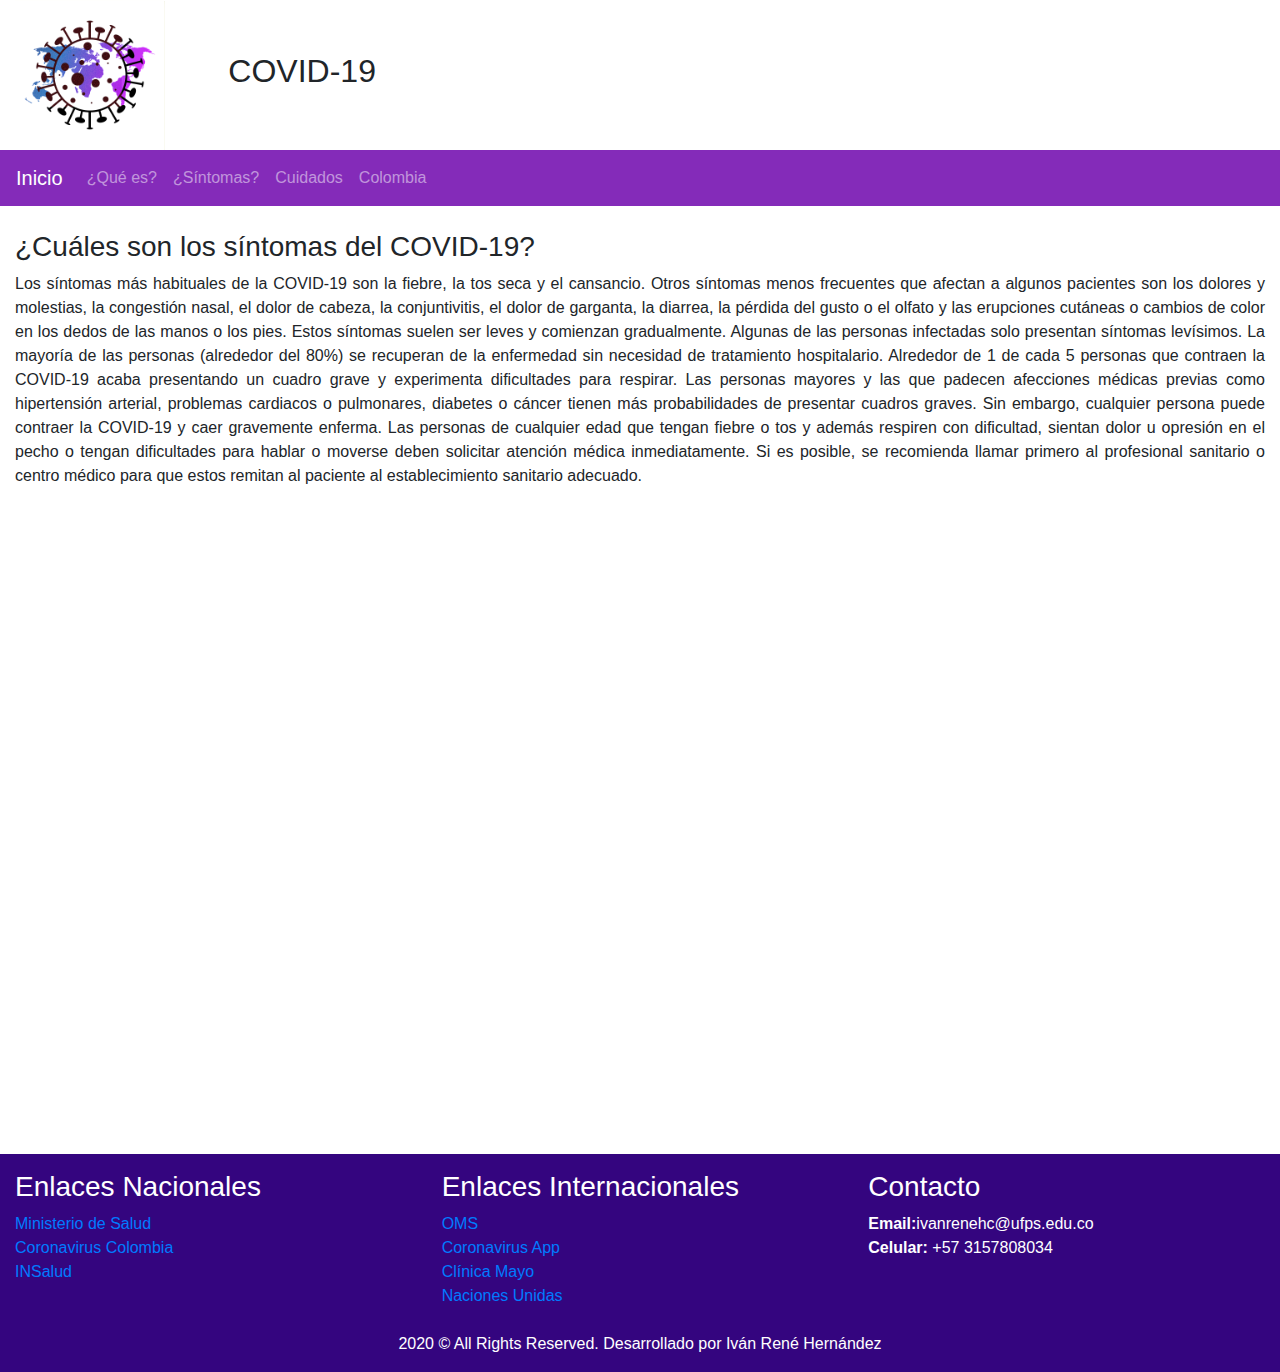
==== pages/casos.html @ 0bee4661 "Terminado pagina de sintomas y cuidados" ====
<!DOCTYPE html>
<html lang="en">

<head>
    <meta charset="UTF-8">
    <meta name="viewport" content="width=device-width, initial-scale=1.0">
    <title>COVID-19</title>
    <!-- Implementación de Bootstrap -->
    <!-- Latest compiled and minified CSS -->
    <link rel="stylesheet" href="https://maxcdn.bootstrapcdn.com/bootstrap/4.5.2/css/bootstrap.min.css">
    <!-- jQuery library -->
    <script src="https://ajax.googleapis.com/ajax/libs/jquery/3.5.1/jquery.min.js"></script>
    <!-- Popper JS -->
    <script src="https://cdnjs.cloudflare.com/ajax/libs/popper.js/1.16.0/umd/popper.min.js"></script>
    <!-- Latest compiled JavaScript -->
    <script src="https://maxcdn.bootstrapcdn.com/bootstrap/4.5.2/js/bootstrap.min.js"></script>
    <link rel="stylesheet" href="https://maxcdn.bootstrapcdn.com/bootstrap/4.5.2/css/bootstrap.min.css">
    <!-- Implenetar css personalizados -->
    <link rel="stylesheet" href="../css/index.css">
    <link rel="stylesheet" href="../css/navbar.css">
    <link rel="stylesheet" href="../css/footer.css">
</head>

<body>
    <div class="container-fluid" style="margin-bottom:0">
        <div class="row justify-content-center align-items-center minh-100">
            <div class="col-12 col-sm-2 col-md-2 mx-0">
                <img class="img-fluid" src="../images/logo.png" width="150px" alt="Chania">
            </div>
            <div class="col-12 col-sm-10 col-md-10 my-0">
                <h2>COVID-19</h2>
            </div>
        </div>

    </div>
    <!-- Navegador -->
    <nav class="navbar navbar-expand-sm navbar-dark mynavbar">
        <a class="navbar-brand" href="../index.html">Inicio</a>
        <button class="navbar-toggler" type="button" data-toggle="collapse" data-target="#collapsibleNavbar">
            <span class="navbar-toggler-icon"></span>
        </button>
        <div class="collapse navbar-collapse" id="collapsibleNavbar">
            <ul class="navbar-nav">
                <li class="nav-item">
                    <a class="nav-link" href="#">¿Qué es?</a>
                </li>
                <li class="nav-item">
                    <a class="nav-link" href="#">¿Síntomas?</a>
                </li>
                <li class="nav-item">
                    <a class="nav-link" href="#">Cuidados</a>
                </li>
                <li class="nav-item">
                    <a class="nav-link" href="#">Colombia</a>
                </li>
            </ul>
        </div>
    </nav>
    <!-- Contenido -->
    <div class="container-fluid my-4" id="content-body">
        <div class="row mt-2">
            <div class="col-12">
                <h3>¿Cuáles son los síntomas del COVID-19?</h3>
                <p class="text-justify">Los síntomas más habituales de la COVID-19 son la fiebre, la tos seca y el
                    cansancio. Otros síntomas menos frecuentes que
                    afectan a algunos pacientes son los dolores y molestias, la congestión nasal, el dolor de cabeza, la
                    conjuntivitis, el dolor de
                    garganta, la diarrea, la pérdida del gusto o el olfato y las erupciones cutáneas o cambios de color
                    en los dedos de las manos o los
                    pies. Estos síntomas suelen ser leves y comienzan gradualmente. Algunas de las personas infectadas
                    solo presentan síntomas
                    levísimos.
                    La mayoría de las personas (alrededor del 80%) se recuperan de la enfermedad sin necesidad de
                    tratamiento hospitalario.
                    Alrededor de 1 de cada 5 personas que contraen la COVID-19 acaba presentando un cuadro grave y
                    experimenta dificultades
                    para respirar. Las personas mayores y las que padecen afecciones médicas previas como hipertensión
                    arterial, problemas
                    cardiacos o pulmonares, diabetes o cáncer tienen más probabilidades de presentar cuadros graves. Sin
                    embargo, cualquier
                    persona puede contraer la COVID-19 y caer gravemente enferma. Las personas de cualquier edad que
                    tengan fiebre o tos y
                    además respiren con dificultad, sientan dolor u opresión en el pecho o tengan dificultades para
                    hablar o moverse deben solicitar
                    atención médica inmediatamente. Si es posible, se recomienda llamar primero al profesional sanitario
                    o centro médico para que
                    estos remitan al paciente al establecimiento sanitario adecuado.
                </p>
            </div>
        </div>
    </div>
    <!-- Pie de página -->
    <div class="container-fluid py-3 myfooter text-white" style="margin-bottom:0">
        <div class="row">
            <div class="col-12 col-sm-4">
                <h3>Enlaces Nacionales</h3>
                <a href="https://www.minsalud.gov.co/salud/publica/PET/Paginas/Covid-19_copia.aspx">Ministerio de
                    Salud</a>
                <br>
                <a href="https://coronaviruscolombia.gov.co/Covid19/index.html">Coronavirus Colombia</a>
                <br>
                <a href="https://www.ins.gov.co/Noticias/paginas/coronavirus.aspx">INSalud</a>
            </div>
            <div class="col-12 col-sm-4">
                <h3>Enlaces Internacionales</h3>
                <a
                    href="https://www.who.int/es/emergencies/diseases/novel-coronavirus-2019/advice-for-public/q-a-coronaviruses">OMS</a>
                <br>
                <a href="https://coronavirus.app/map">Coronavirus App</a>
                <br>
                <a href="https://www.mayoclinic.org/es-es/diseases-conditions/coronavirus/symptoms-causes/syc-20479963">Clínica
                    Mayo</a>
                <br>
                <a href="https://www.un.org/es/coronavirus">Naciones Unidas</a>
            </div>
            <div class="col-12 col-sm-4">
                <h3>Contacto</h3>
                <strong>Email:</strong>ivanrenehc@ufps.edu.co
                <br>
                <strong>Celular: </strong>+57 3157808034
            </div>
        </div>
        <div class="row mt-4">
            <div class="col-12 text-center">
                2020 © All Rights Reserved. Desarrollado por Iván René Hernández
            </div>
        </div>
    </div>
</body>

</html>
---- css/index.css ----
#content-body {
    height: calc(100vh);
}
.btn-button1{
    background-color: #842BB9;
    color: white;
}
---- css/navbar.css ----
.mynavbar{
    background-color: #842BB9;
}
---- css/footer.css ----
.myfooter{
    background-color: #34057F;
}
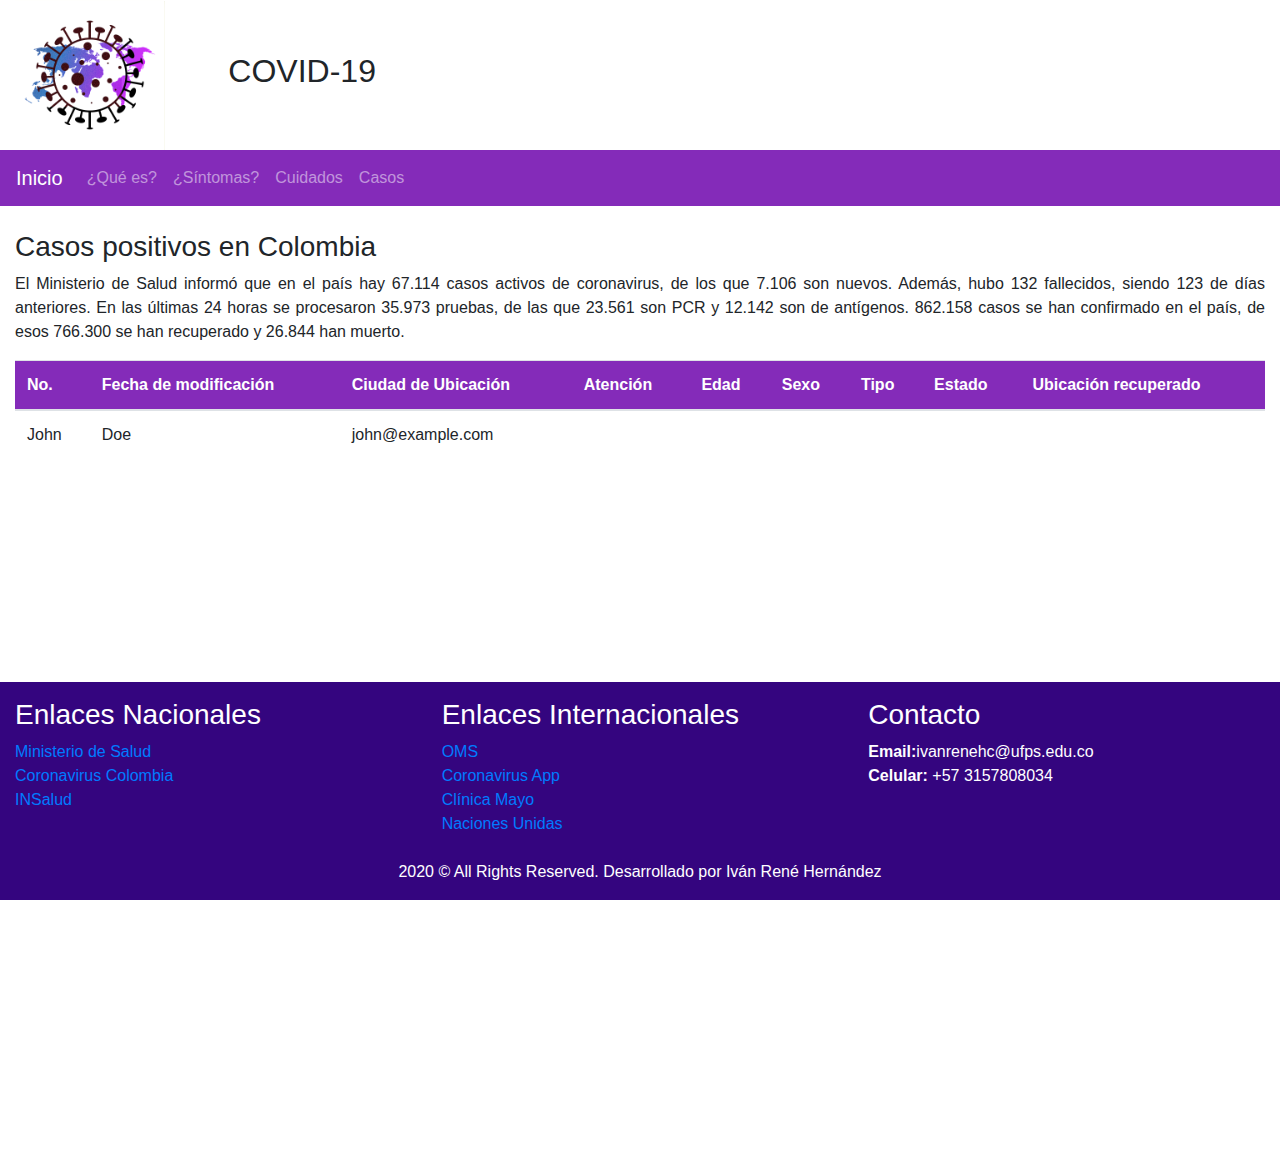
==== commit 16325ce7: "Commit final todo terminado y los datos en json leidos" ====
--- a/pages/casos.html
+++ b/pages/casos.html
@@ -4,7 +4,7 @@
 <head>
     <meta charset="UTF-8">
     <meta name="viewport" content="width=device-width, initial-scale=1.0">
-    <title>COVID-19</title>
+    <title>Casos</title>
     <!-- Implementación de Bootstrap -->
     <!-- Latest compiled and minified CSS -->
     <link rel="stylesheet" href="https://maxcdn.bootstrapcdn.com/bootstrap/4.5.2/css/bootstrap.min.css">
@@ -42,55 +42,62 @@
         <div class="collapse navbar-collapse" id="collapsibleNavbar">
             <ul class="navbar-nav">
                 <li class="nav-item">
-                    <a class="nav-link" href="#">¿Qué es?</a>
+                    <a class="nav-link" href="coronavirus.html">¿Qué es?</a>
                 </li>
                 <li class="nav-item">
-                    <a class="nav-link" href="#">¿Síntomas?</a>
+                    <a class="nav-link" href="sintomas.html">¿Síntomas?</a>
                 </li>
                 <li class="nav-item">
-                    <a class="nav-link" href="#">Cuidados</a>
+                    <a class="nav-link" href="sintomas.html">Cuidados</a>
                 </li>
                 <li class="nav-item">
-                    <a class="nav-link" href="#">Colombia</a>
+                    <a class="nav-link" href="casos.html">Casos</a>
                 </li>
             </ul>
         </div>
     </nav>
     <!-- Contenido -->
     <div class="container-fluid my-4" id="content-body">
-        <div class="row mt-2">
+        <div class="row my-3 justify-content-center align-items-center ">
             <div class="col-12">
-                <h3>¿Cuáles son los síntomas del COVID-19?</h3>
-                <p class="text-justify">Los síntomas más habituales de la COVID-19 son la fiebre, la tos seca y el
-                    cansancio. Otros síntomas menos frecuentes que
-                    afectan a algunos pacientes son los dolores y molestias, la congestión nasal, el dolor de cabeza, la
-                    conjuntivitis, el dolor de
-                    garganta, la diarrea, la pérdida del gusto o el olfato y las erupciones cutáneas o cambios de color
-                    en los dedos de las manos o los
-                    pies. Estos síntomas suelen ser leves y comienzan gradualmente. Algunas de las personas infectadas
-                    solo presentan síntomas
-                    levísimos.
-                    La mayoría de las personas (alrededor del 80%) se recuperan de la enfermedad sin necesidad de
-                    tratamiento hospitalario.
-                    Alrededor de 1 de cada 5 personas que contraen la COVID-19 acaba presentando un cuadro grave y
-                    experimenta dificultades
-                    para respirar. Las personas mayores y las que padecen afecciones médicas previas como hipertensión
-                    arterial, problemas
-                    cardiacos o pulmonares, diabetes o cáncer tienen más probabilidades de presentar cuadros graves. Sin
-                    embargo, cualquier
-                    persona puede contraer la COVID-19 y caer gravemente enferma. Las personas de cualquier edad que
-                    tengan fiebre o tos y
-                    además respiren con dificultad, sientan dolor u opresión en el pecho o tengan dificultades para
-                    hablar o moverse deben solicitar
-                    atención médica inmediatamente. Si es posible, se recomienda llamar primero al profesional sanitario
-                    o centro médico para que
-                    estos remitan al paciente al establecimiento sanitario adecuado.
+                <h3>Casos positivos en Colombia</h3>
+                <p class="text-justify">El Ministerio de Salud informó que en el país hay 67.114 casos
+                    activos de coronavirus, de los que 7.106 son nuevos. Además,
+                    hubo 132 fallecidos, siendo 123 de días anteriores.
+                    En las últimas 24 horas se procesaron 35.973 pruebas, de las
+                    que 23.561 son PCR y 12.142 son de antígenos.
+                    862.158 casos se han confirmado en el país, de esos 766.300 se
+                    han recuperado y 26.844 han muerto.
                 </p>
+                <div class="table-responsive">
+                    <table class="table table-hover">
+                        <thead class="mytable">
+                            <tr>
+                                <th>No.</th>
+                                <th>Fecha de modificación</th>
+                                <th>Ciudad de Ubicación</th>
+                                <th>Atención</th>
+                                <th>Edad</th>
+                                <th>Sexo</th>
+                                <th>Tipo</th>
+                                <th>Estado</th>
+                                <th>Ubicación recuperado</th>
+                            </tr>
+                        </thead>
+                        <tbody id="cases">
+                            <tr>
+                                <td>John</td>
+                                <td>Doe</td>
+                                <td>john@example.com</td>
+                            </tr>
+                        </tbody>
+                    </table>
+                </div>
             </div>
         </div>
     </div>
     <!-- Pie de página -->
-    <div class="container-fluid py-3 myfooter text-white" style="margin-bottom:0">
+    <div class="container-fluid fixed-bottom py-3 myfooter text-white" style="margin-bottom:0">
         <div class="row">
             <div class="col-12 col-sm-4">
                 <h3>Enlaces Nacionales</h3>
@@ -126,6 +133,38 @@
             </div>
         </div>
     </div>
+    <script>
+        $(document).ready(function () {
+            let cases = document.querySelector('#cases')
+            let url = "https://www.datos.gov.co/resource/gt2j-8ykr.json";
+            $.getJSON(url).done(function (data) {
+                console.log('Estos son los datos');
+                console.log(data);
+                cases.innerHTML = '';
+                let i = 0;
+                for (var caso of data) {
+                    //    console.log(caso);
+                    if (i == 25) {
+                        return;
+                    }
+                    cases.innerHTML += `
+                    <tr>
+                        <td>${i} </td>
+                        <td> ${caso.fecha_de_notificaci_n}</td>
+                        <td> ${caso.ciudad_de_ubicaci_n}</td>
+                        <td> ${caso.atenci_n}</td>
+                        <td> ${caso.edad}</td>
+                        <td> ${caso.sexo}</td>
+                        <td> ${caso.tipo}</td>
+                        <td> ${caso.estado}</td>
+                        <td> ${caso.ubicaci_n_recuperado}</td>
+                    </tr>
+                `;
+                    i++;
+                }
+            });
+        });
+    </script>
 </body>
 
 </html>--- a/css/index.css
+++ b/css/index.css
@@ -1,7 +1,17 @@
 #content-body {
     height: calc(100vh);
 }
-.btn-button1{
+
+.btn-button1 {
     background-color: #842BB9;
     color: white;
+}
+
+.mytable {
+    background-color: #842BB9;
+    color: white;
+}
+
+.mytable:hover {
+    background-color: #CD3122;
 }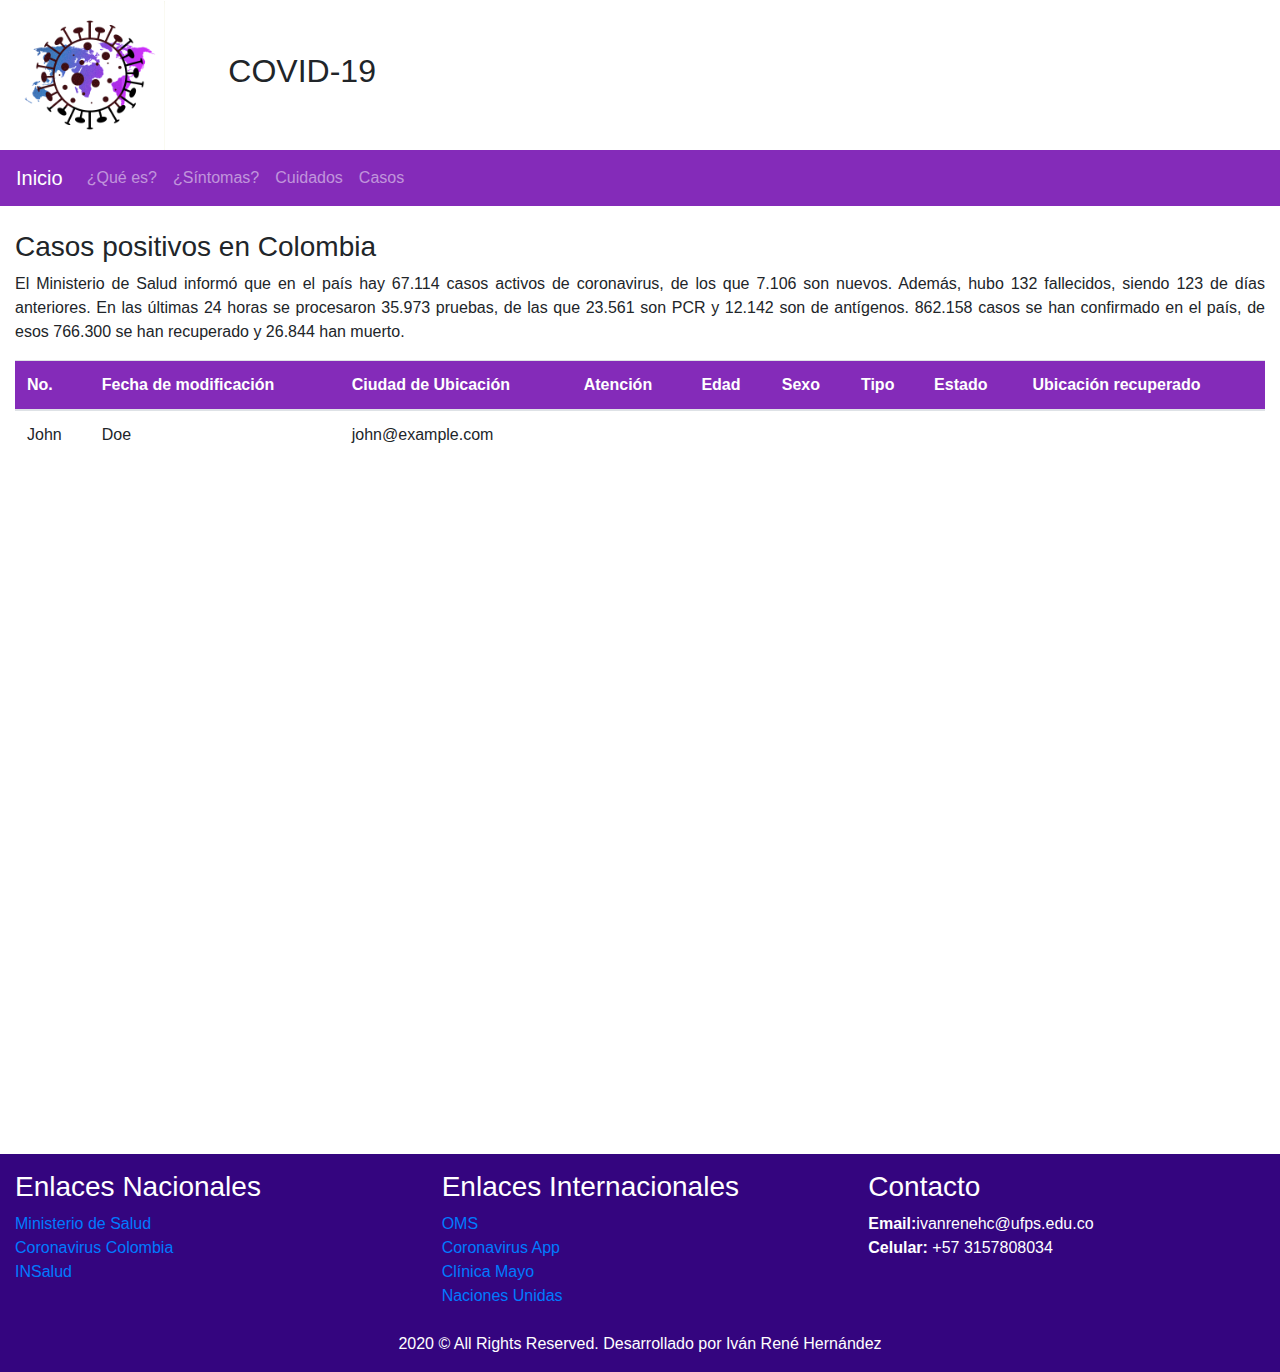
==== commit 3c45a289: "Tuve el error del footer, ya que antes tenia fixed-bottom y pues no, lo arreglé con css" ====
--- a/pages/casos.html
+++ b/pages/casos.html
@@ -97,7 +97,7 @@
         </div>
     </div>
     <!-- Pie de página -->
-    <div class="container-fluid fixed-bottom py-3 myfooter text-white" style="margin-bottom:0">
+    <div class="container-fluid py-3 myfooter text-white" style="margin-bottom:0">
         <div class="row">
             <div class="col-12 col-sm-4">
                 <h3>Enlaces Nacionales</h3>
@@ -144,12 +144,10 @@
                 let i = 0;
                 for (var caso of data) {
                     //    console.log(caso);
-                    if (i == 25) {
-                        return;
-                    }
+
                     cases.innerHTML += `
                     <tr>
-                        <td>${i} </td>
+                        <td>${i + 1} </td>
                         <td> ${caso.fecha_de_notificaci_n}</td>
                         <td> ${caso.ciudad_de_ubicaci_n}</td>
                         <td> ${caso.atenci_n}</td>
@@ -160,6 +158,9 @@
                         <td> ${caso.ubicaci_n_recuperado}</td>
                     </tr>
                 `;
+                    if (i == 25) {
+                        return;
+                    }
                     i++;
                 }
             });
--- a/css/index.css
+++ b/css/index.css
@@ -1,5 +1,9 @@
 #content-body {
-    height: calc(100vh);
+    min-height: calc(100vh);
+}
+
+.mycard {
+    background-color: #E7CEF6;
 }
 
 .btn-button1 {
